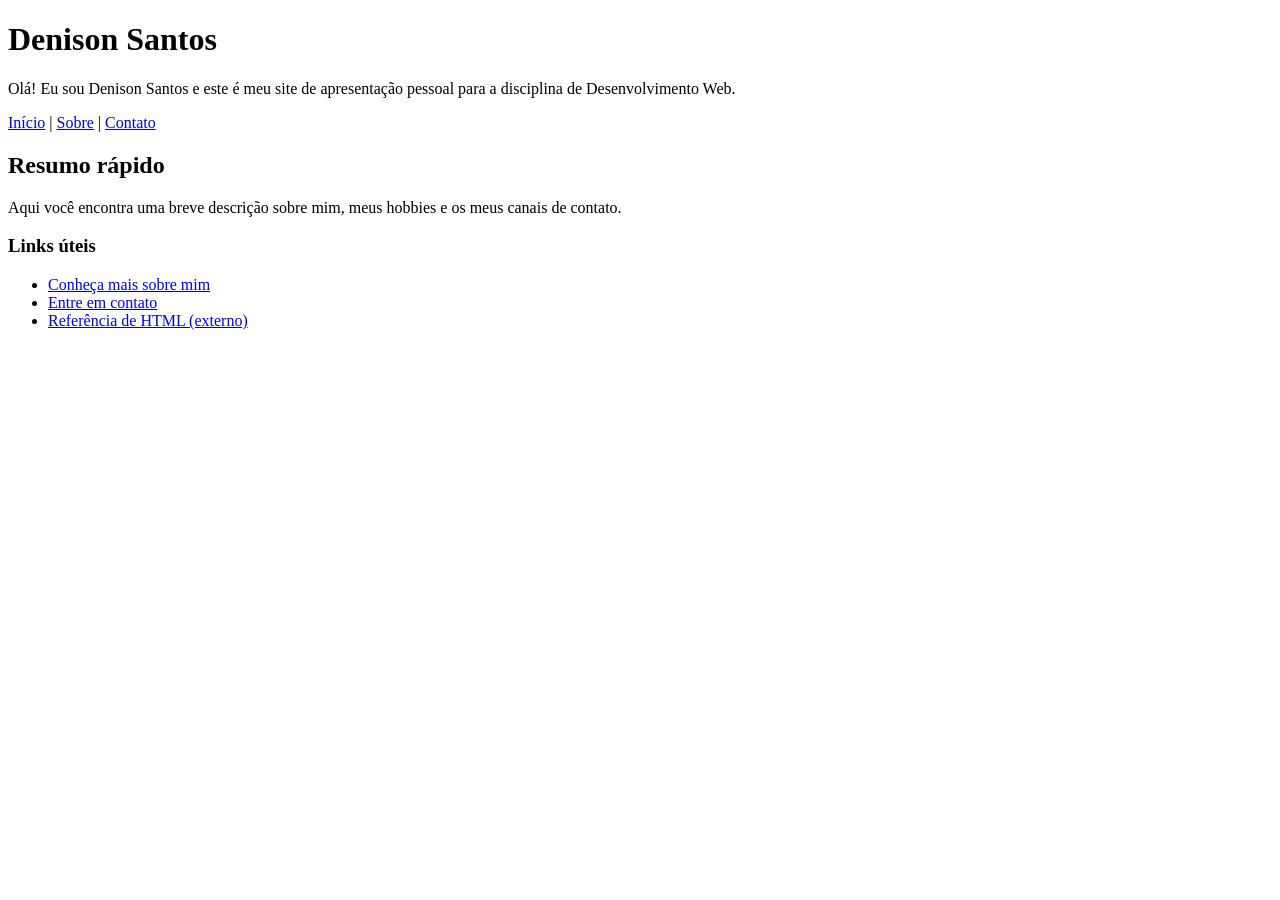
==== index.html @ 8e1d155d "Update index.html" ====
<!DOCTYPE html>
<html lang="pt-BR">
<head>
  <meta charset="UTF-8">
  <meta name="viewport" content="width=device-width, initial-scale=1.0">
  <title>Mini Portfólio - Denison Santos</title>
  <link rel="stylesheet" type="text/css" href="style.css"
</head>
<body>
  <!-- Página inicial do mini-portfólio -->

  <h1>Denison Santos</h1>

  <p>Olá! Eu sou Denison Santos e este é meu site de apresentação pessoal para a disciplina de Desenvolvimento Web.</p>

  <nav>
    <a href="index.html">Início</a> |
    <a href="pages/sobre.html">Sobre</a> |
    <a href="pages/contato.html">Contato</a>
  </nav>

  <h2>Resumo rápido</h2>
  <p>Aqui você encontra uma breve descrição sobre mim, meus hobbies e os meus canais de contato.</p>

  <h3>Links úteis</h3>
  <ul>
    <li><a href="pages/sobre.html">Conheça mais sobre mim</a></li>
    <li><a href="pages/contato.html">Entre em contato</a></li>
    <li><a href="https://developer.mozilla.org/pt-BR/docs/Web/HTML" target="_blank">Referência de HTML (externo)</a></li>
  </ul>
</body>
</html>
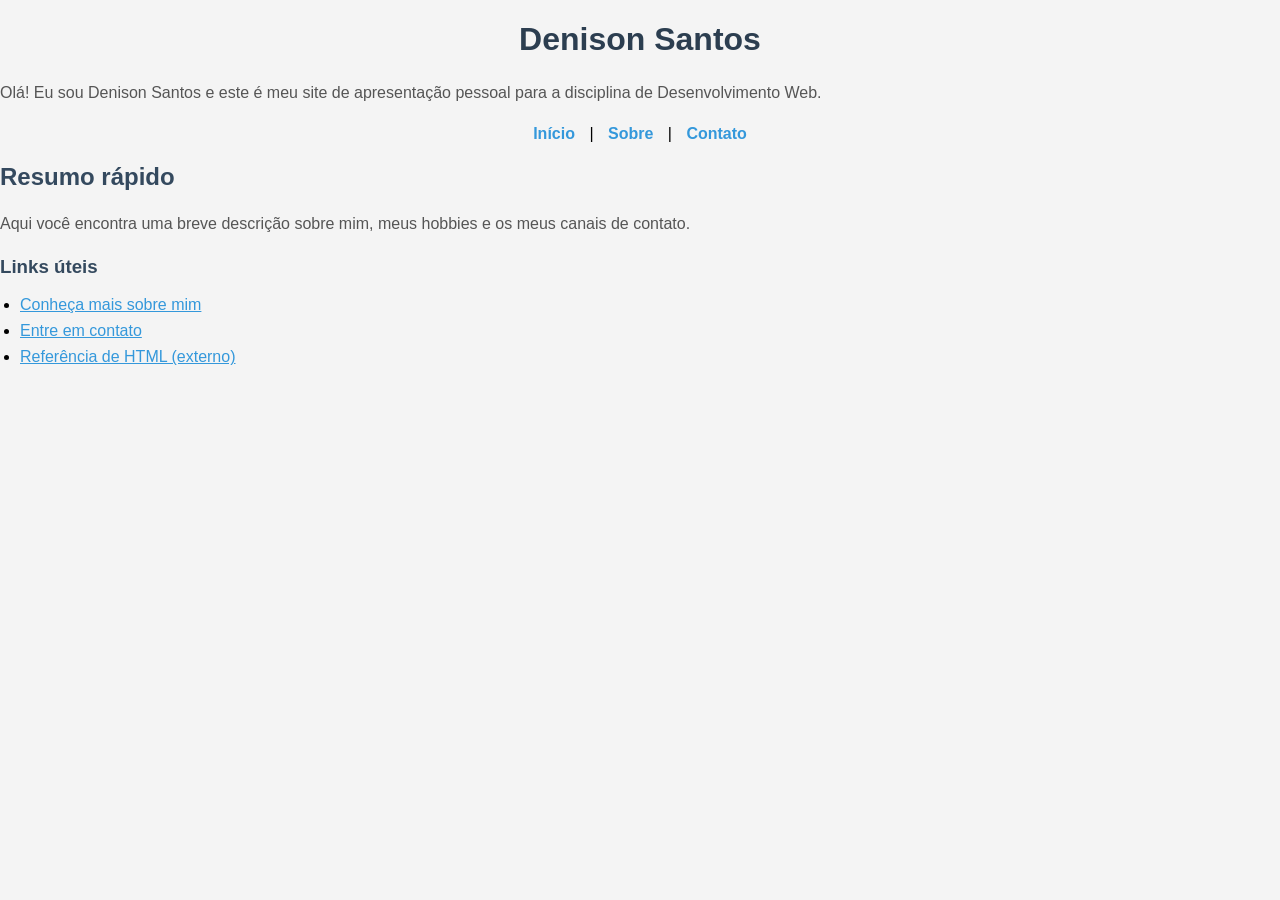
==== commit 1829d76d: "Update index.html" ====
--- a/index.html
+++ b/index.html
@@ -1,12 +1,14 @@
-
 <!DOCTYPE html>
 <html lang="pt-BR">
 <head>
   <meta charset="UTF-8">
   <meta name="viewport" content="width=device-width, initial-scale=1.0">
   <title>Mini Portfólio - Denison Santos</title>
-  <link rel="stylesheet" type="text/css" href="style.css"
+
+  <!-- Correção aqui -->
+  <link rel="stylesheet" type="text/css" href="pages/style.css">
 </head>
+
 <body>
   <!-- Página inicial do mini-portfólio -->
 
@@ -30,4 +32,4 @@
     <li><a href="https://developer.mozilla.org/pt-BR/docs/Web/HTML" target="_blank">Referência de HTML (externo)</a></li>
   </ul>
 </body>
-</html> 
+</html>
--- a/pages/style.css
+++ b/pages/style.css
@@ -0,0 +1,68 @@
+
+    /* Reset básico */
+    body {
+      margin: 0;
+      font-family: Arial, sans-serif;
+      background-color: #f4f4f4;
+    }
+
+    /* Container central */
+    .container {
+      max-width: 800px;
+      margin: 40px auto;
+      background: #ffffff;
+      padding: 20px;
+      border-radius: 10px;
+      box-shadow: 0 0 10px rgba(0,0,0,0.1);
+    }
+
+    /* Títulos */
+    h1 {
+      color: #2c3e50;
+      text-align: center;
+    }
+
+    h2, h3 {
+      color: #34495e;
+    }
+
+    /* Parágrafos */
+    p {
+      line-height: 1.6;
+      color: #555;
+    }
+
+    /* Menu */
+    nav {
+      text-align: center;
+      margin: 20px 0;
+    }
+
+    nav a {
+      text-decoration: none;
+      color: #3498db;
+      margin: 0 10px;
+      font-weight: bold;
+    }
+
+    nav a:hover {
+      color: #21618c;
+    }
+
+    /* Lista */
+    ul {
+      padding-left: 20px;
+    }
+
+    li {
+      margin-bottom: 8px;
+    }
+
+    /* Links */
+    a {
+      color: #3498db;
+    }
+
+    a:hover {
+      text-decoration: underline;
+    }
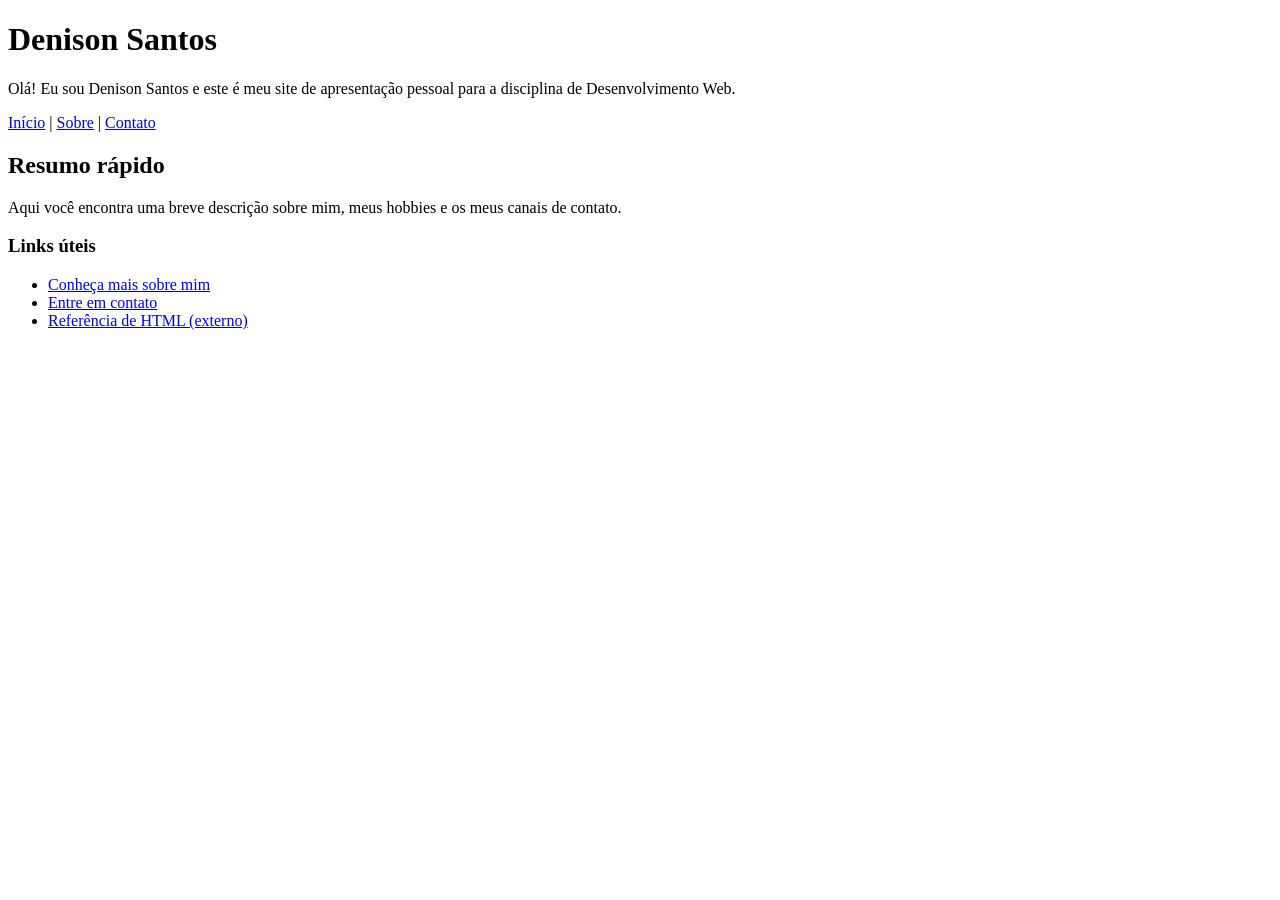
==== commit cd52df89: "Update index.html" ====
--- a/index.html
+++ b/index.html
@@ -6,7 +6,7 @@
   <title>Mini Portfólio - Denison Santos</title>
 
   <!-- Correção aqui -->
-  <link rel="stylesheet" type="text/css" href="pages/style.css">
+  <!-- <link rel="stylesheet" type="text/css" href="pages/style.css"> -->
 </head>
 
 <body>
--- a/pages/style.css
+++ b/pages/style.css
@@ -1,7 +1,7 @@
 
     /* Reset básico */
     body {
-      margin: 0;
+      margin: 20px;
       font-family: Arial, sans-serif;
       background-color: #f4f4f4;
     }
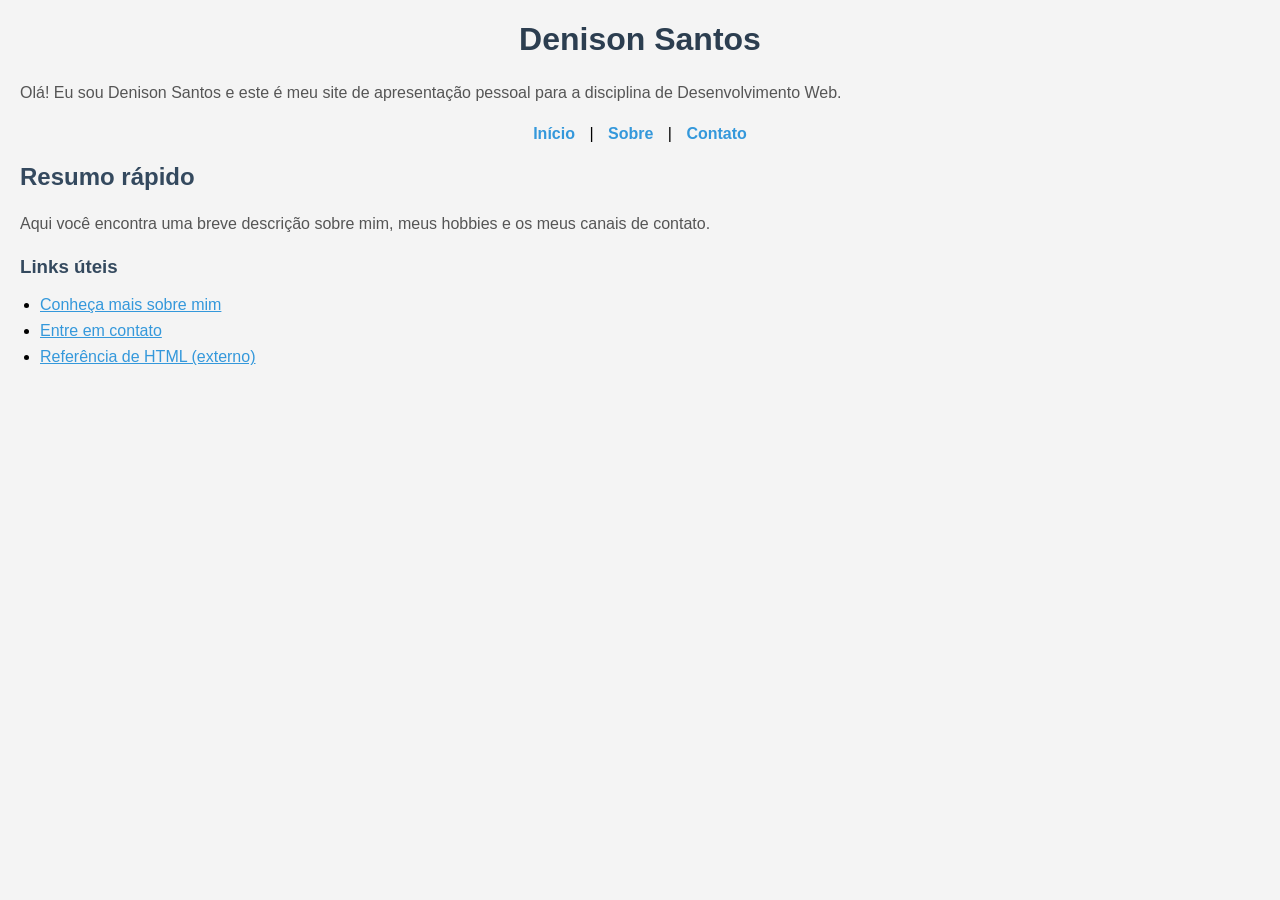
==== commit 46482efd: "Update index.html" ====
--- a/index.html
+++ b/index.html
@@ -6,7 +6,7 @@
   <title>Mini Portfólio - Denison Santos</title>
 
   <!-- Correção aqui -->
-  <!-- <link rel="stylesheet" type="text/css" href="pages/style.css"> -->
+  <link rel="stylesheet" type="text/css" href="pages/style.css"> 
 </head>
 
 <body>
--- a/pages/style.css
+++ b/pages/style.css
@@ -8,6 +8,8 @@
 
     /* Container central */
     .container {
+      margin-left: 20%;
+      margin-right: 20%;
       max-width: 800px;
       margin: 40px auto;
       background: #ffffff;
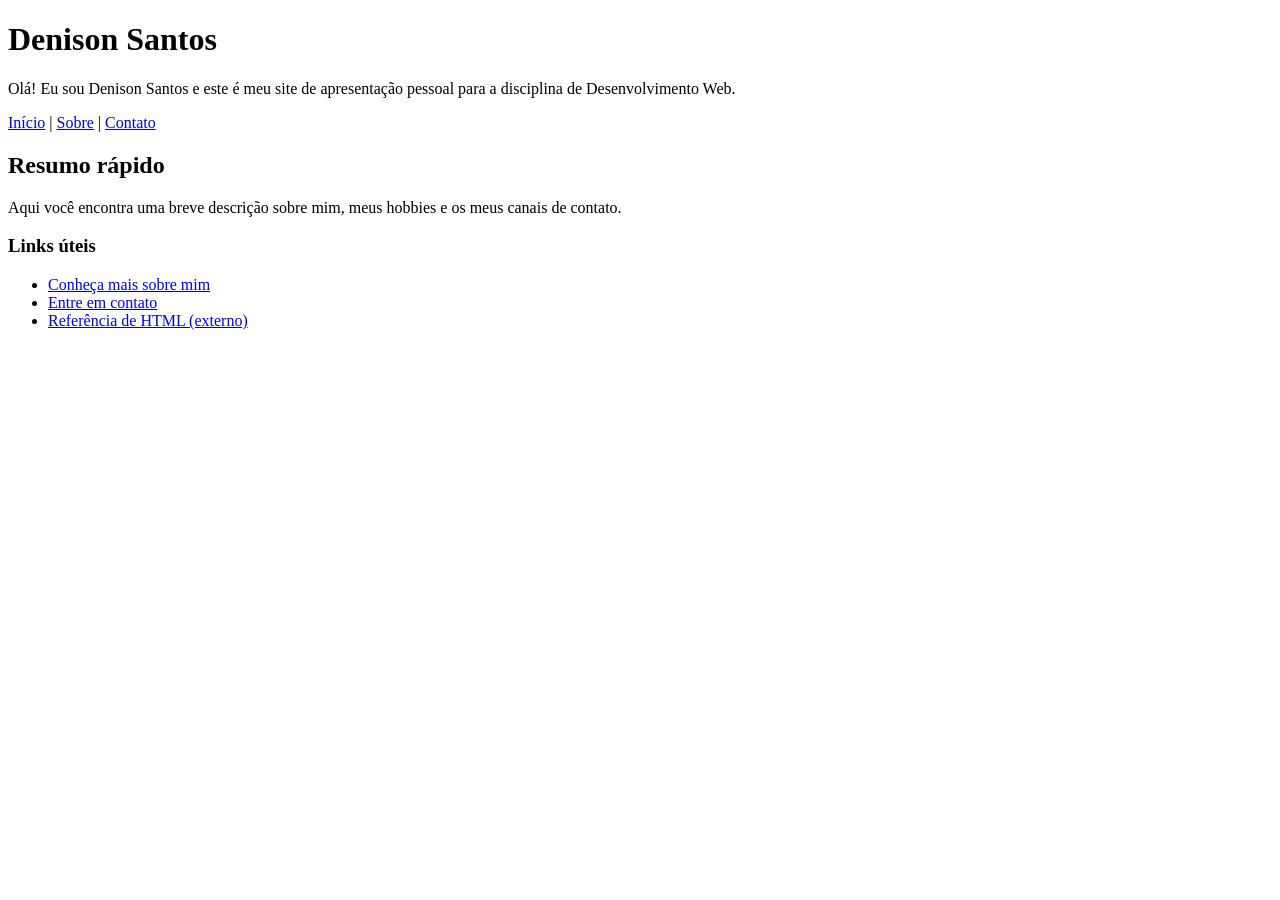
==== commit 527dc6f0: "Update index.html" ====
--- a/index.html
+++ b/index.html
@@ -6,7 +6,7 @@
   <title>Mini Portfólio - Denison Santos</title>
 
   <!-- Correção aqui -->
-  <link rel="stylesheet" type="text/css" href="pages/style.css"> 
+  <!-- <link rel="stylesheet" type="text/css" href="pages/style.css"> -->
 </head>
 
 <body>
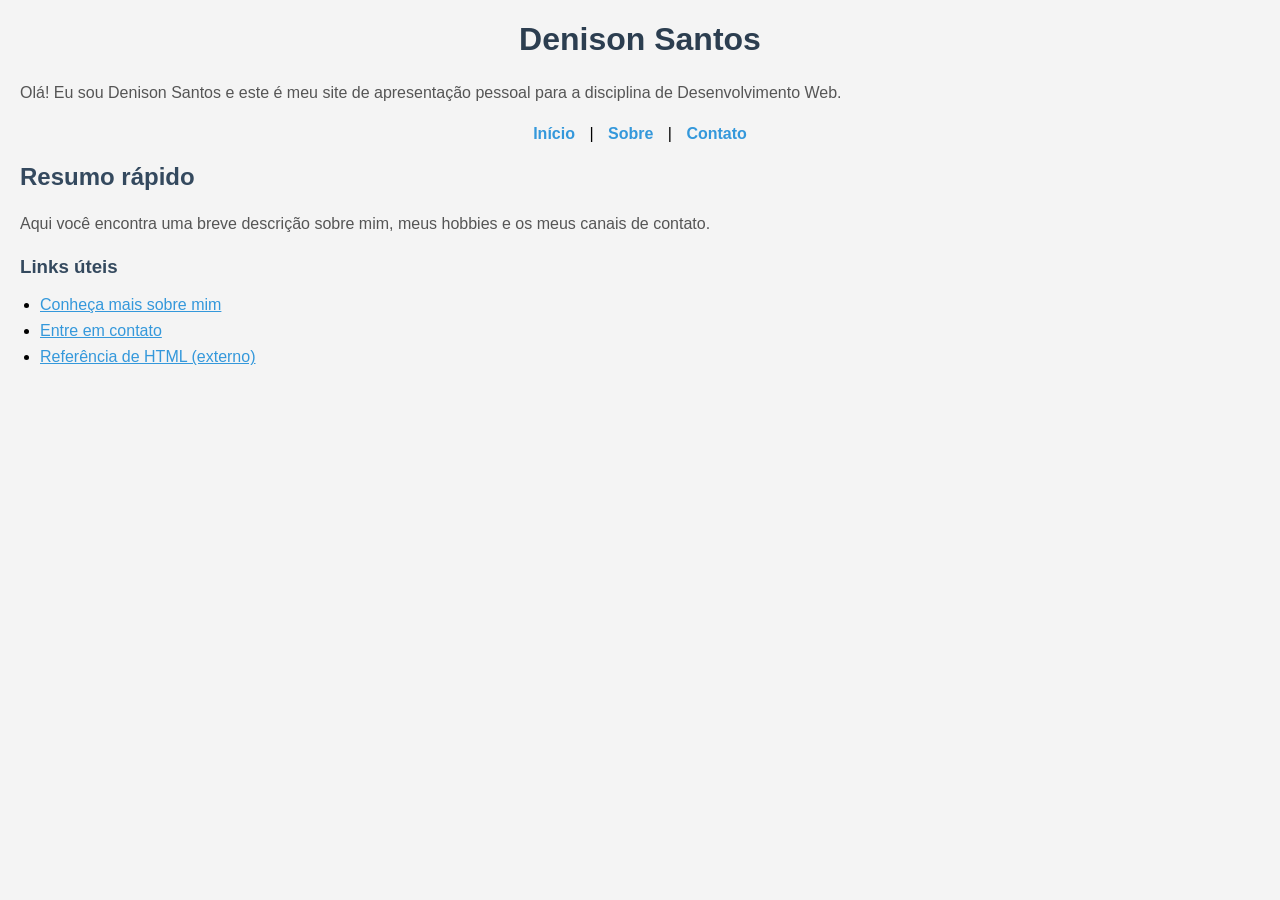
==== commit cd387422: "Update index.html" ====
--- a/index.html
+++ b/index.html
@@ -6,7 +6,7 @@
   <title>Mini Portfólio - Denison Santos</title>
 
   <!-- Correção aqui -->
-  <!-- <link rel="stylesheet" type="text/css" href="pages/style.css"> -->
+  <link rel="stylesheet" type="text/css" href="pages/style.css"> 
 </head>
 
 <body>
